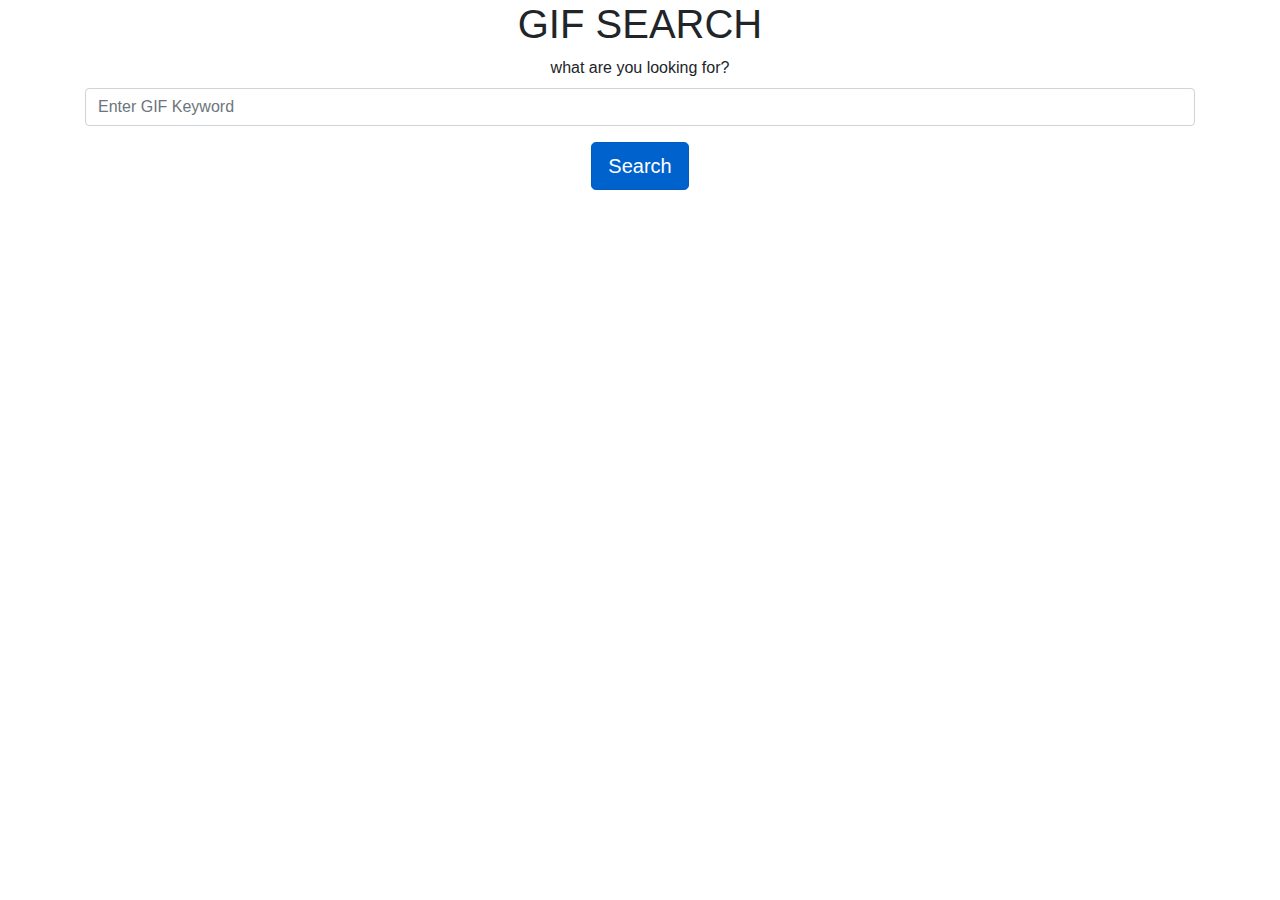
==== html/index.html @ d4b0f52d "Initial Commit" ====
<!DOCTYPE html>
<html lang="en">
<head>
    <meta charset="UTF-8">
    <meta name="viewport" content="width=device-width, initial-scale=1.0">
    <meta http-equiv="X-UA-Compatible" content="ie=edge">
    <title>GIF Search</title>
    <link rel="stylesheet" href="https://stackpath.bootstrapcdn.com/bootstrap/4.3.1/css/bootstrap.min.css"> 
    <link rel="stylesheet" href="/css/style.css">
</head>
<body>
    <div class="container">

        <h1>GIF SEARCH </h1>

        <form>
            <div class="form-group">
                <label>what are you looking for?</label>
                <input class= "form-control" type="text" placeholder="Enter GIF Keyword">
            </div>

            <button type="button" class="btn btn-primary btn-lg active">Search</button>
        </form>

    </div>
    



    <script src="https://code.jquery.com/jquery-3.4.1.js"
    integrity="sha256-WpOohJOqMqqyKL9FccASB9O0KwACQJpFTUBLTYOVvVU=" crossorigin="anonymous">
    </script>
    <script src="/javascript/app.js"></script>

</body>
</html>
---- css/style.css ----
body {
    text-align: center;
}
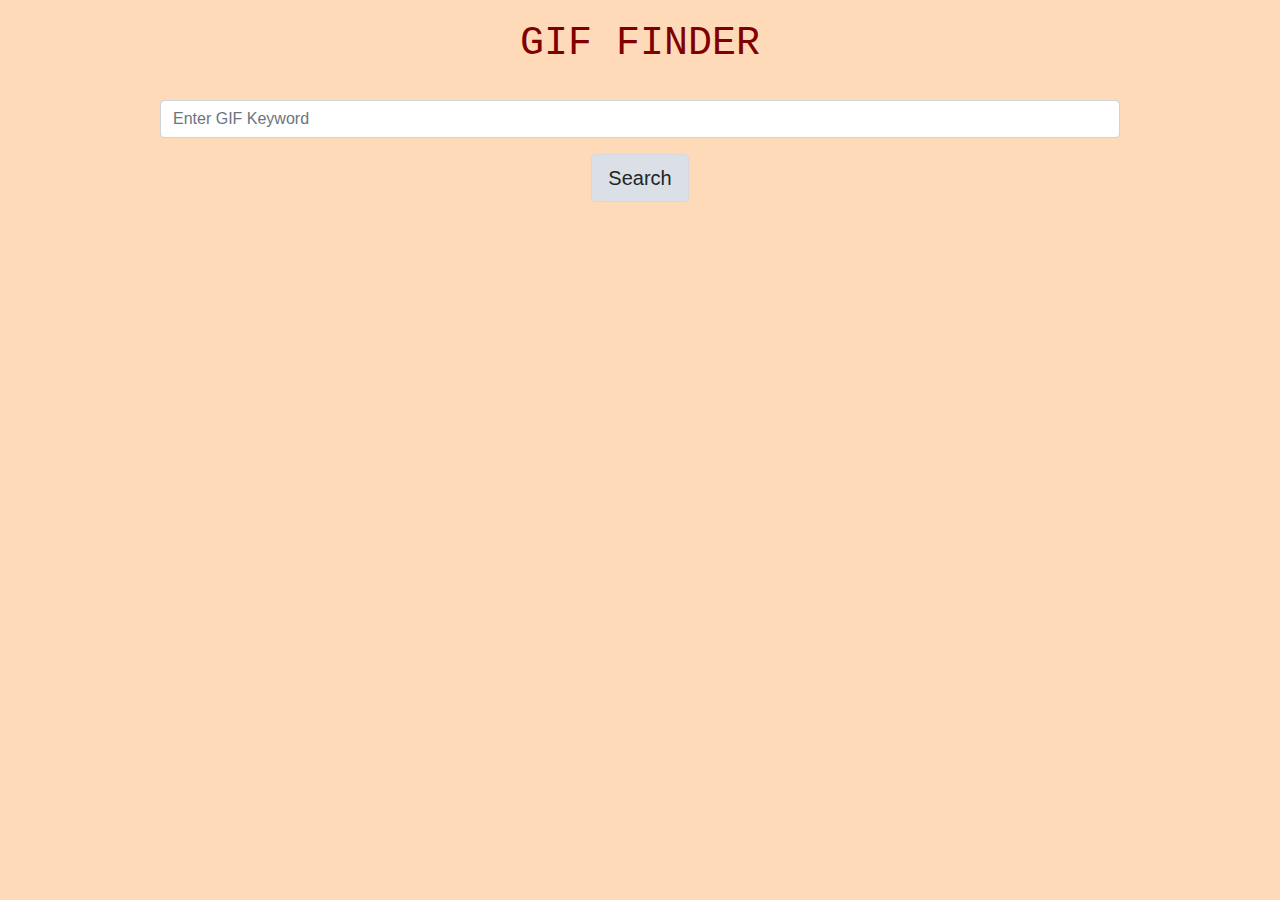
==== commit 9856504c: "Working Application" ====
--- a/html/index.html
+++ b/html/index.html
@@ -9,19 +9,25 @@
     <link rel="stylesheet" href="/css/style.css">
 </head>
 <body>
-    <div class="container">
-
-        <h1>GIF SEARCH </h1>
+    <div class="container-fluid">
+        <div class="container">
+        <h1>GIF FINDER </h1>
 
         <form>
             <div class="form-group">
-                <label>what are you looking for?</label>
-                <input class= "form-control" type="text" placeholder="Enter GIF Keyword">
+                <label></label>
+                <input class= "form-control" id= "searchInput" type="text" placeholder="Enter GIF Keyword">
             </div>
 
-            <button type="button" class="btn btn-primary btn-lg active">Search</button>
+            <button type="button" id="button" class="btn btn-light btn-lg  active">Search</button>
+
         </form>
 
+        <div class="gifResults row col-sm-4 d-inline">
+           
+            
+        </div>
+        </div>
     </div>
     
 
--- a/css/style.css
+++ b/css/style.css
@@ -1,3 +1,23 @@
 body {
     text-align: center;
+    background-color: #FFDAB9;
+}
+
+
+.container {
+    
+    margin: 0 auto;
+    max-width: 1000px;
+    padding: 20px;
+    align-content: center;
+}
+
+img {
+    width: 220px ;
+    height:220px;
+    padding: 10px;
+}
+h1 {
+    color: maroon;
+    font-family: 'Courier New', Courier, monospace;
 }